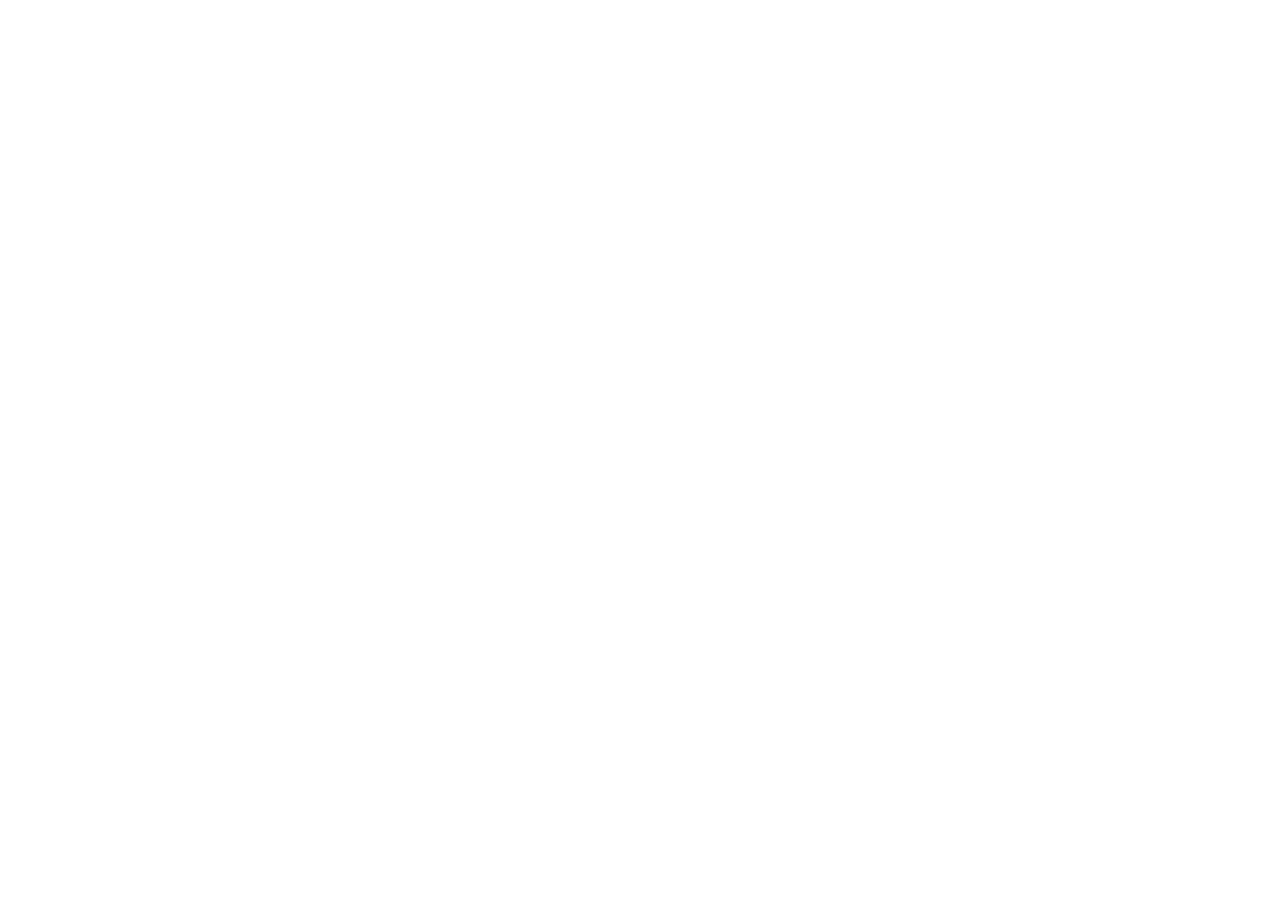
==== index3.html @ e0c23e5a "- subiendo eventos" ====
<!DOCTYPE html>
<html lang="en">
<head>
    <meta charset="UTF-8">
    <meta name="viewport" content="width=device-width, initial-scale=1.0">
    <meta http-equiv="X-UA-Compatible" content="ie=edge">
    <link rel="stylesheet" href="estilos3.css">
    <title>Document</title>
</head>
<body>
    
</body>
</html>
---- estilos3.css ----
body{
    font-size: .5em;
}
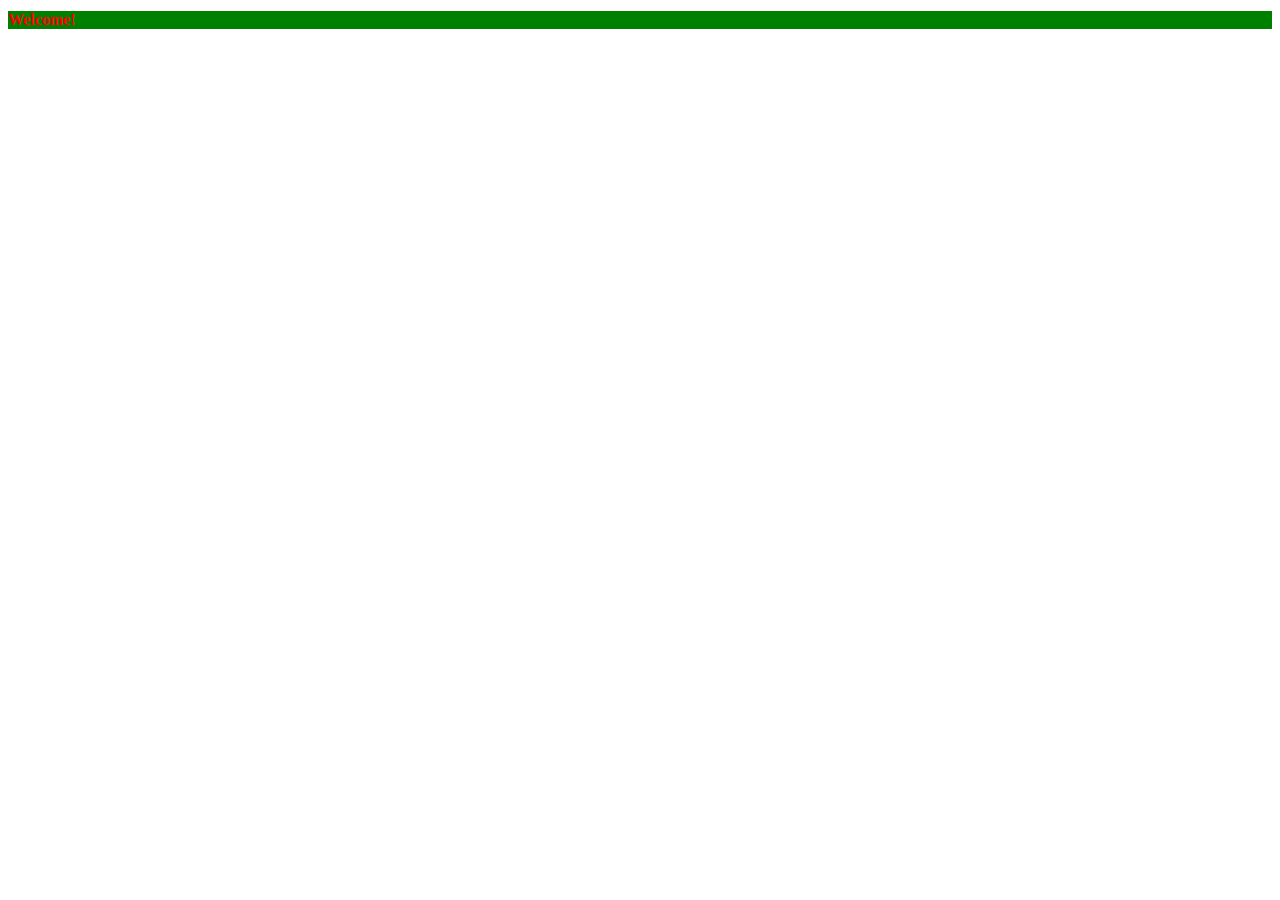
==== commit 00c462a3: "- new change" ====
--- a/index3.html
+++ b/index3.html
@@ -8,6 +8,7 @@
     <title>Document</title>
 </head>
 <body>
+    <h1>Welcome!</h1>
     
 </body>
 </html>--- a/estilos3.css
+++ b/estilos3.css
@@ -1,3 +1,7 @@
 body{
     font-size: .5em;
+}
+h1{
+    color: red;
+    background: green;
 }